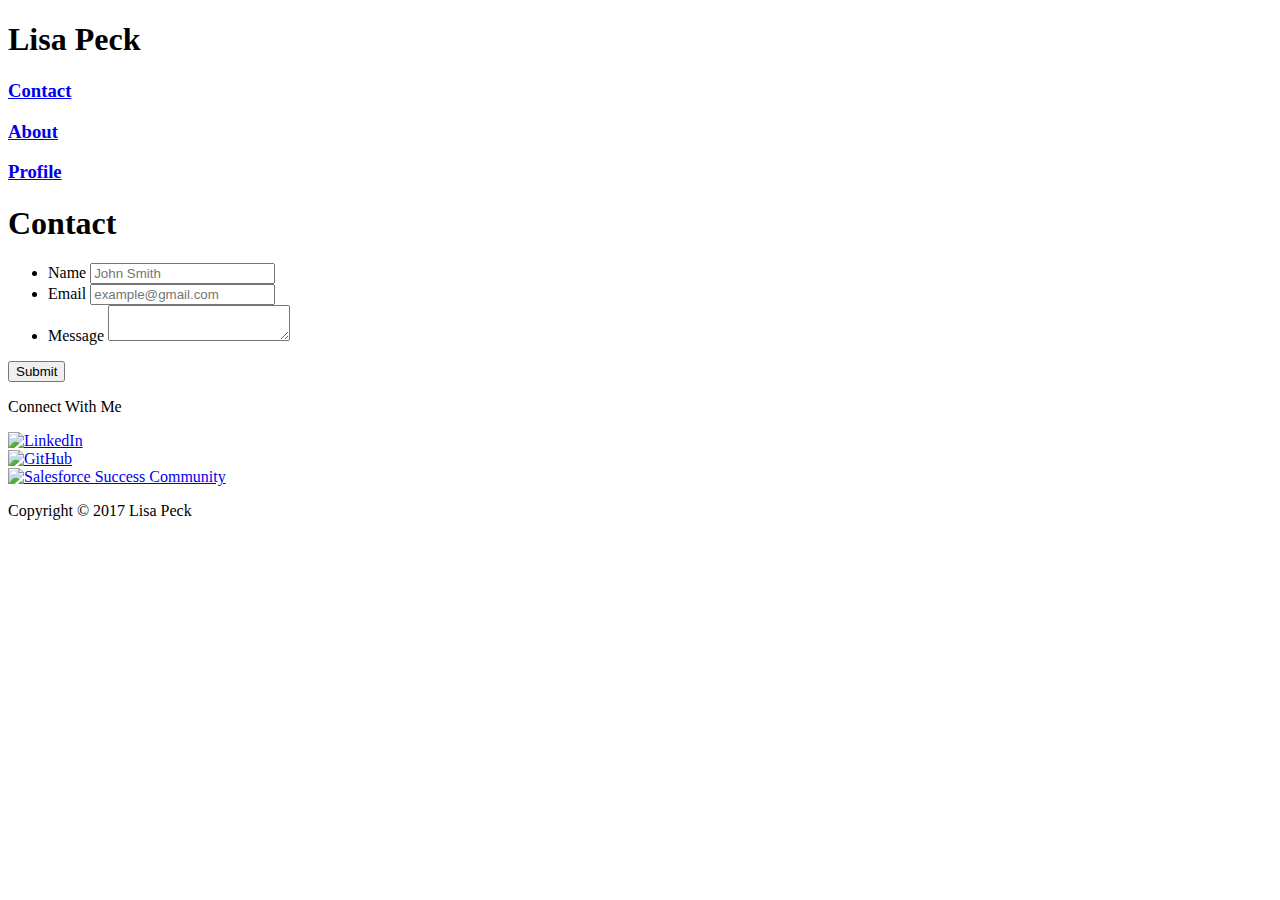
==== contact.html @ 5d09ba19 "Add files via upload" ====
<!doctype html>
<html lang="en-us">
<head>
  <meta charset="UTF-8">
  <title>Contact | Your Name</title>
  <link rel="stylesheet" type="text/css" href="assets/style.css">
</head>
<body background="./assets/tree_bark.png" >
  <div class="topbox">
    <div class="namehead">
    <h1>Lisa Peck</h1>
    </div>
    <div class="links">
    <h3><a href="./contact.html">Contact</a></h3>
    </div>
    <div class="links">
    <h3><a href="./index.html">About</a></h3>
    </div>
    <div class="links">
    <h3><a href="./portfolio.html">Profile</a></h3>
    </div>
  </div>
  <div id="main-container" class="container">
    <section class="namehead">
      <h1>Contact</h1>
      <form id="contact-form">
        <ul>
          <li>
            <label for="name">Name</label>
            <input type="text" id="name" name="name" placeholder="John Smith" required="required">
          </li>
          <li>
            <label for="email">Email</label>
            <input type="email" id="email" name="email" placeholder="example@gmail.com" required="required">
          </li>
          <li>
            <label for="message">Message</label>
            <textarea id="message" name="message" required="required"></textarea>
          </li>
        </ul>
        <input type="submit">
      </form>
    </section>
  <div class="connect">
    <div class="withme"> <p>Connect With Me</p></div>
    <div class="connectlink"> <a href="https://www.linkedin.com/in/lisa-peck/">
    <img border="0" alt="LinkedIn" src="./assets/LinkedIn.png" width="50" height="50">
    </a></div>
      <div class="connectlink"> <a href="https://github.com/lpeck">
    <img border="0" alt="GitHub" src="./assets/GitHub.png" width="50" height="50">
    </a></div>
    </a>
      <div class="connectlink"> <a href="https://success.salesforce.com/ProfileView">
    <img border="0" alt="Salesforce Success Community" src="./assets/Salesforce.png" width="50" height="50">
    </a>
    </div>
  </div>
  <footer>
    <div>
      <p>Copyright &copy; 2017 Lisa Peck</p>
    </div>
  </footer>
</body>
</html>
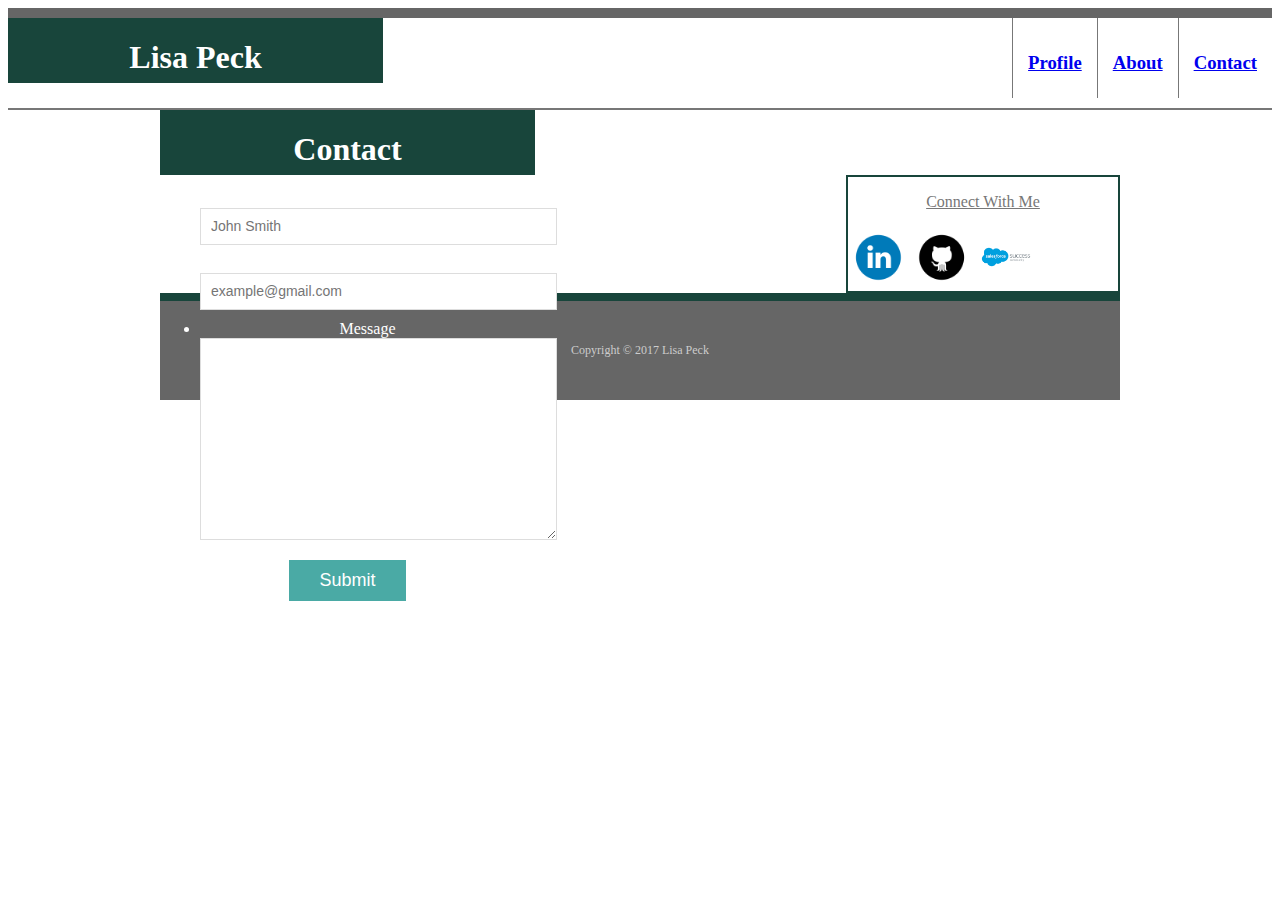
==== commit c443e2b0: "added innerHTML modifications" ====
--- a/contact.html
+++ b/contact.html
@@ -3,7 +3,7 @@
 <head>
   <meta charset="UTF-8">
   <title>Contact | Your Name</title>
-  <link rel="stylesheet" type="text/css" href="assets/style.css">
+  <link rel="stylesheet" type="text/css" href="./assets/style.css">
 </head>
 <body background="./assets/tree_bark.png" >
   <div class="topbox">
@@ -44,14 +44,14 @@
   <div class="connect">
     <div class="withme"> <p>Connect With Me</p></div>
     <div class="connectlink"> <a href="https://www.linkedin.com/in/lisa-peck/">
-    <img border="0" alt="LinkedIn" src="./assets/LinkedIn.png" width="50" height="50">
+    <img border="0" alt="LinkedIn" src="./assets/images/LinkedIn.png" width="50" height="50">
     </a></div>
       <div class="connectlink"> <a href="https://github.com/lpeck">
-    <img border="0" alt="GitHub" src="./assets/GitHub.png" width="50" height="50">
+    <img border="0" alt="GitHub" src="./assets/images/GitHub.png" width="50" height="50">
     </a></div>
     </a>
       <div class="connectlink"> <a href="https://success.salesforce.com/ProfileView">
-    <img border="0" alt="Salesforce Success Community" src="./assets/Salesforce.png" width="50" height="50">
+    <img border="0" alt="Salesforce Success Community" src="./assets/images/Salesforce.png" width="50" height="50">
     </a>
     </div>
   </div>
--- a/assets/style.css
+++ b/assets/style.css
@@ -0,0 +1,193 @@
+
+.namehead {
+	text-align: center;
+	background-color: #18453B;
+	color: white;
+	width: 375px;
+	object-position: left top;
+	height: 65px;
+	float: left;
+	font-family: 'Georgia', Times, Times New Roman, serif;
+	clear: both;
+	margin: 0: auto;
+}
+
+
+.topbox {background-color: white;
+	border-bottom-width: 2px;
+	border-bottom-color:#777777;
+	border-bottom-style: solid;
+	height: 80px;
+	width: 100%;
+	padding-top: 0px;
+	clear: both;
+	padding-bottom: 10px;
+	border-top-width: 10px;
+	border-top-color: #666666;
+	border-top-style: solid;
+}
+
+.links {
+	float: right;
+	padding: 15px;
+	border-left-style: solid;
+	border-left-color: #777777;
+	border-left-width: 1px;
+	color: #777777;
+	font-family: 'Georgia', Times, Times New Roman, serif;
+	height: 50px;
+	font-size: 16;
+}
+.bio {
+	padding-left: 1%;
+}
+.aboutme {
+	padding-top: 1%;
+	width: 650px;
+	clear: left;
+	padding-left: 50px;
+	background-color: white;
+	border-style: solid;
+	border-color: #777777;
+	border-width: 1px;
+	height: relative;
+	display: inline-block;
+}
+
+.headshot {
+width: 200px;
+float: left;
+padding-right: 5%;
+}
+
+.connect{
+	width: 270px;
+	border-style: solid;
+	border-color: #18453B;
+	border-width: 2px;
+	background-color: white;
+	height: relative;
+	display: inline-block;
+	float: right;
+	clear: left;
+}
+
+.connectlink{
+	width: 50px;
+	padding: 5px 5px 5px 5px ;
+	display: inline-block;
+}
+
+.withme{
+	font-size: 16;
+	font-family: 'Georgia', Times, Times New Roman, serif;
+	text-align: center;
+	text-decoration: underline;
+	color: #777777;;
+
+}
+
+.portfolioimage{  
+	position: relative;
+ 	float: left;
+	width: 274px;
+	margin: 20px 0 25px;
+	height: 274px;
+	padding: 10px 10px 10px 10px;
+	}
+.portfolioimage:nth-child(even) {
+  margin-right: 40px;
+}
+.portfolioimage img {
+  width: 100%;
+  border: 0 none;
+  opacity: 0.8;
+}
+.portfolioimage h3 {
+  position: absolute;
+  bottom: 20px;
+  width: 100%;
+  padding: 15px;
+  margin-bottom: 0;
+  font-weight: 300;
+  line-height: 30px;
+  color: #fff;
+  text-align: center;
+  background: #18453B;
+  border-bottom: 0;
+}
+
+#contact-form ul {
+  margin-bottom: 20px;
+}
+
+#contact-form li {
+  margin-bottom: 10px;
+}
+label,
+input[type=text],
+input[type=email],
+textarea {
+  display: block;
+  width: 100%;
+}
+input[type=text],
+input[type=email],
+textarea {
+  height: 35px;
+  padding: 0 10px;
+  font-size: 14px;
+  border: 1px solid #ddd;
+}
+textarea {
+  height: 200px;
+}
+input[type=submit] {
+  padding: 10px 30px;
+  font-size: 18px;
+  color: #fff;
+  cursor: pointer;
+  background: #4aaaa5;
+  border: 0 none;
+}
+  .container {
+  width: 100%;
+  max-width: 960px;
+  margin: 0 auto;
+  clear: both;
+}
+footer {
+  padding: 30px 0;
+  clear: both;
+  font-size: 12px;
+  color: #fff;
+  color: #ccc;
+  text-align: center;
+  background: #666;
+  border-top: 8px solid #18453B;
+  bottom: 0;
+}
+
+@media (max-width: 980px){
+	.main-container { 
+	clear: both; }
+}
+
+@media (max-width: 768px){
+	.main-container {
+		clear: both;
+	}
+		.aboutme {
+		clear: both;
+	}
+	.connect {
+			clear: both;
+			float: center;
+}
+
+@media (max-width: 640px){
+	.main-container {
+		clear: both;}
+
+	}
+}
